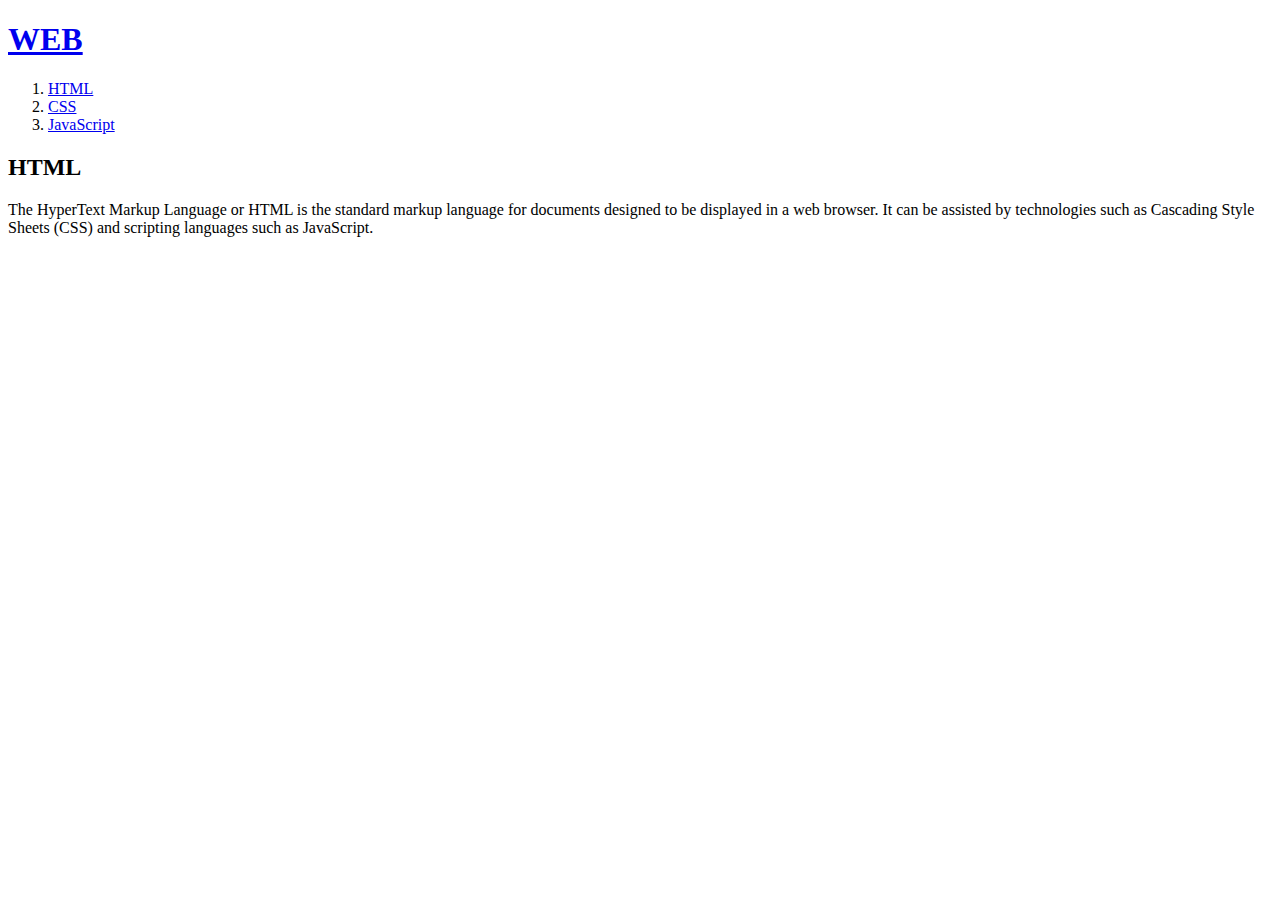
==== 1.html @ 1d52e71f "웹사이트완성!!" ====
<!DOCTYPE html>
<html>
  <head>
    <meta charset="utf-8">
    <title>WEB1 - HTML</title>
  </head>
  <body>
    <h1><a href="index.html">WEB</a></h1>
    <ol>
    <li><a href="1.html">HTML</a></li>
    <li><a href="2.html">CSS</a></li>
    <li><a href="3.html">JavaScript</a></li>
    </ol>
    <h2>HTML</h2>
    The HyperText Markup Language or HTML is the standard markup language for documents designed to be displayed in a web browser. It can be assisted by technologies such as Cascading Style Sheets (CSS) and scripting languages such as JavaScript.
  </body>
</html>
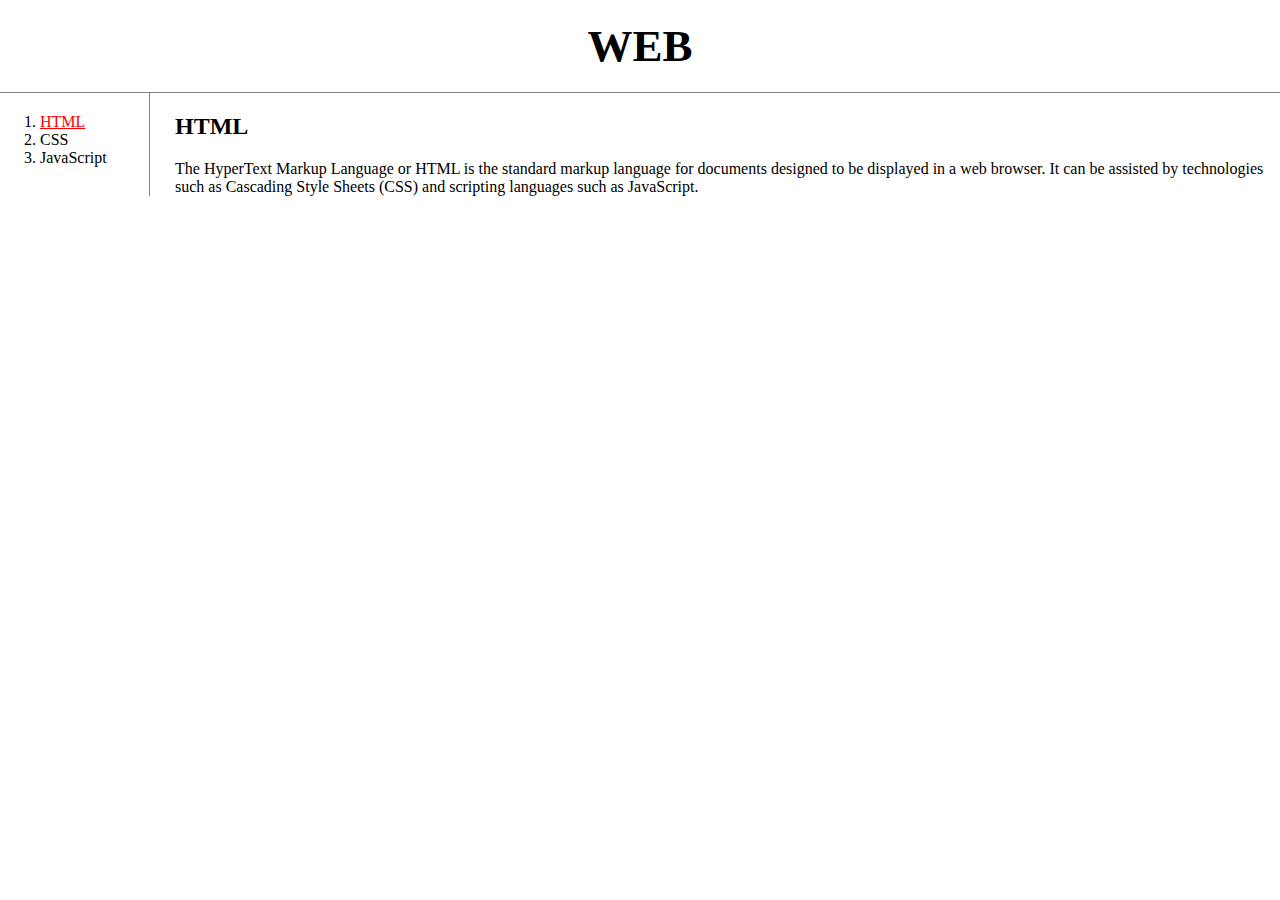
==== commit 57b3048d: "css 완성!!" ====
--- a/1.html
+++ b/1.html
@@ -3,15 +3,20 @@
   <head>
     <meta charset="utf-8">
     <title>WEB1 - HTML</title>
+    <link rel="stylesheet" href="style.css">
   </head>
   <body>
     <h1><a href="index.html">WEB</a></h1>
-    <ol>
-    <li><a href="1.html">HTML</a></li>
-    <li><a href="2.html">CSS</a></li>
-    <li><a href="3.html">JavaScript</a></li>
-    </ol>
-    <h2>HTML</h2>
-    The HyperText Markup Language or HTML is the standard markup language for documents designed to be displayed in a web browser. It can be assisted by technologies such as Cascading Style Sheets (CSS) and scripting languages such as JavaScript.
+    <div id="grid">
+      <ol>
+      <li><a href="1.html"style="color:red;text-decoration:underline">HTML</a></li>
+      <li><a href="2.html">CSS</a></li>
+      <li><a href="3.html">JavaScript</a></li>
+      </ol>
+      <div id="article">
+        <h2>HTML</h2>
+        The HyperText Markup Language or HTML is the standard markup language for documents designed to be displayed in a web browser. It can be assisted by technologies such as Cascading Style Sheets (CSS) and scripting languages such as JavaScript.
+      </div>
+    </div>
   </body>
 </html>
--- a/style.css
+++ b/style.css
@@ -0,0 +1,42 @@
+  body{
+    margin:0;
+  }
+  a{
+    color:black;
+    text-decoration: none;
+  }
+  .saw{
+    color:gray;
+  }
+  h1{
+    font-size: 45px;
+    text-align: center;
+    border-bottom: 1px solid gray;
+    margin:0;
+    padding:20px;
+  }
+  #grid{
+    display: grid;
+    grid-template-columns: 150px 1fr;
+  }
+  #grid ol{
+    padding-left: 33px;
+    border-right: 1px solid gray;
+    margin:0;
+    padding:20px;
+    padding-left:40px;
+  }
+  #grid #article{
+    padding-left: 25px;
+  }
+  @media(max-width:800px){
+    #grid{
+      display:block;
+    }
+    ol{
+      border-right: none;
+    }
+    h1{
+      border-bottom: none;
+    }
+  }
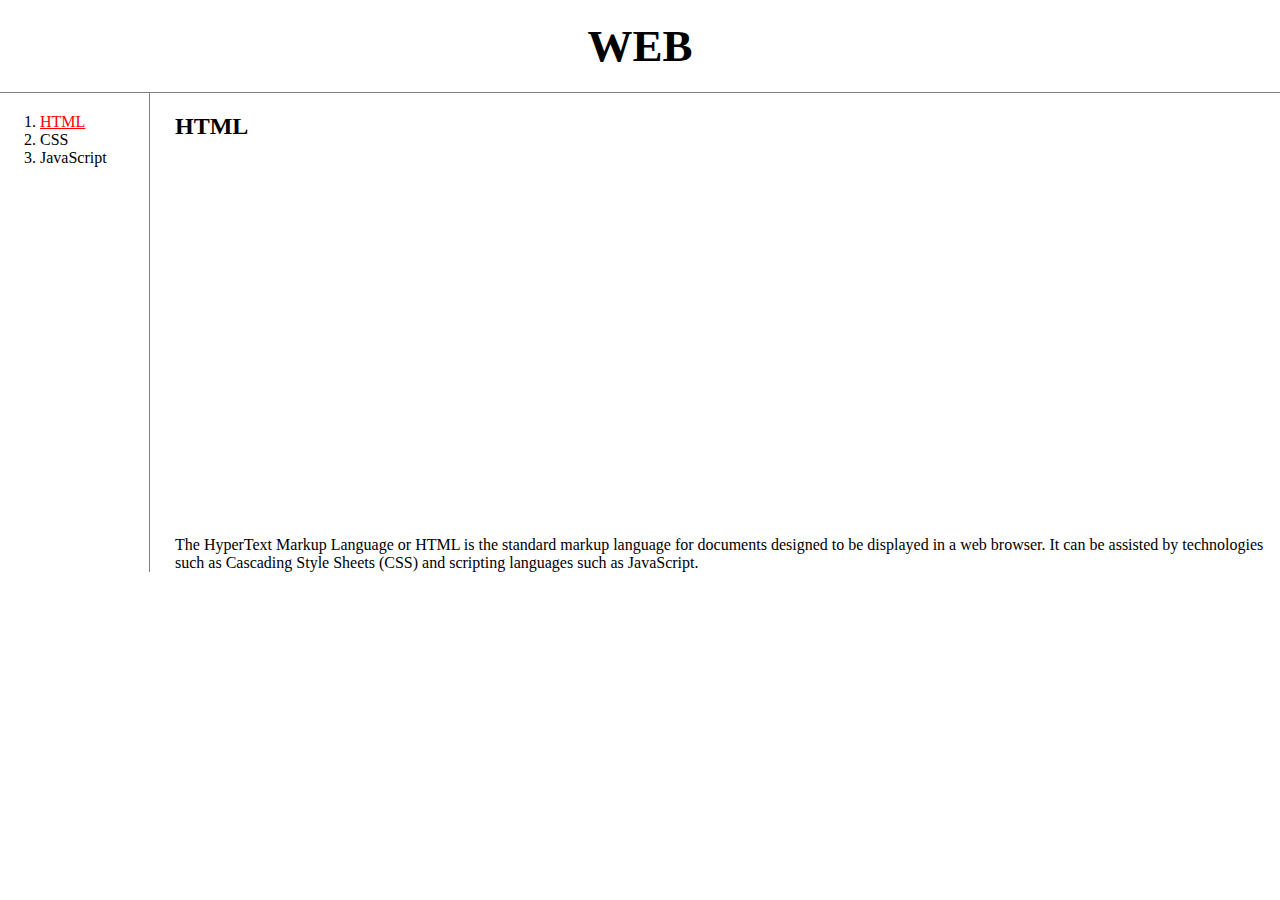
==== commit 42ff32a6: "동영상 & 댓글 추가!" ====
--- a/1.html
+++ b/1.html
@@ -15,6 +15,9 @@
       </ol>
       <div id="article">
         <h2>HTML</h2>
+        <p>
+          <iframe style=display:block;width:60vw;height:40vh;" src="https://www.youtube.com/embed/7T7r_oSp0SE?list=PLuHgQVnccGMDZP7FJ_ZsUrdCGH68ppvPb" title="WEB1 부록 - 코드의 힘 : 동영상 삽입" frameborder="0" allow="accelerometer; autoplay; clipboard-write; encrypted-media; gyroscope; picture-in-picture" allowfullscreen></iframe>
+        </p>
         The HyperText Markup Language or HTML is the standard markup language for documents designed to be displayed in a web browser. It can be assisted by technologies such as Cascading Style Sheets (CSS) and scripting languages such as JavaScript.
       </div>
     </div>
